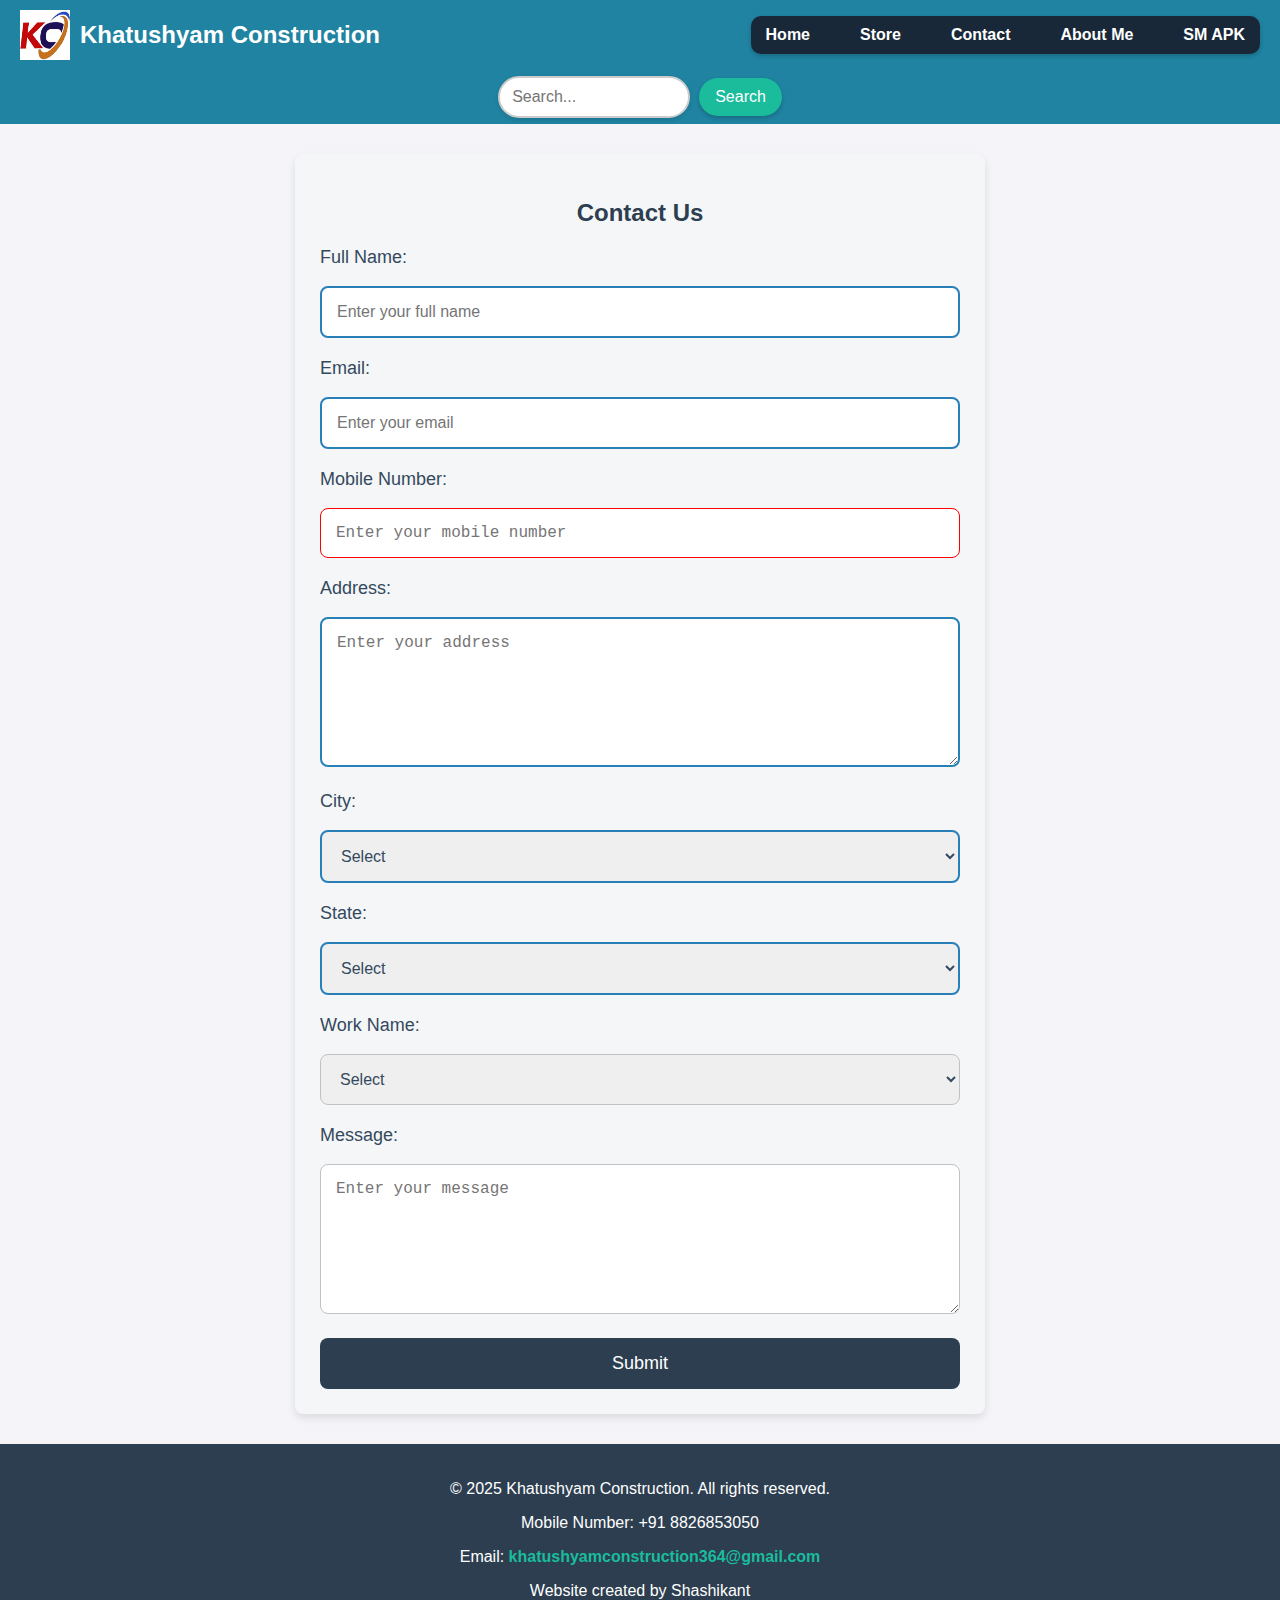
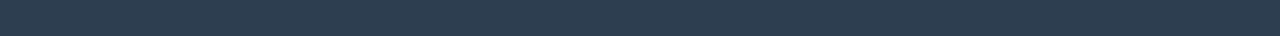
==== Contact.html @ 4b98f1c5 "Update Contact.html" ====
<!DOCTYPE html>
<html lang="en">
<head>
    <meta charset="UTF-8">
    <meta name="viewport" content="width=1024px">
    <link rel="icon" href="image/logo.jpg" type="image/logo.jpg">
    <title>Khatushyam Construction</title>
    <link rel="stylesheet" href="css/styles.css">
    <script src="script/script.js" defer></script>
</head>
<body>
    <header class="header">
        <div class="logo-section">
            <img src="image/logo.jpg" alt="Khatushyam Construction Logo" class="logo">
            <span class="site-name">Khatushyam Construction</span>
        </div>
        <nav class="menu">
            <ul>
                <li><a href="index.html">Home</a></li>
                <li><a href="Store.html">Store</a></li>
                <li><a href="Contact.html">Contact</a></li>
                <li><a href="About-me.html">About Me</a></li>
                <li><a href="">SM APK</a></li>
            </ul>
        </nav>
    </header>
    <div class="search-section">
        <a href="Store.html">
            <input type="text" class="search-bar" placeholder="Search...">
            <button class="clear-button">X</button>
            <button class="search-button">Search</button>
         </a><BR><BR><BR>
        </div>
    <div class="popup">
        <p>Product Not Found. Try again.</p>
        <button class="popup-button">OK</button>
    </div>


    <form action="https://formsubmit.co/khatushyamconstruction364@gmail.com" id="contactForm" method="POST" class="contact-form">
        <h2>Contact Us</h2>
            <input type="hidden" name="_next" value="https://khatushyamconstruction.github.io/home/Contact.html">
        <label for="name">Full Name:</label>
        <input type="text" id="name" name="full_name" required placeholder="Enter your full name">
    
        <label for="email">Email:</label>
        <input type="email" id="email" name="email" required placeholder="Enter your email">
    
        <label for="mobile">Mobile Number:</label>
        <input type="tel" id="mobile" name="mobile_number" required placeholder="Enter your mobile number">
    
        <label for="address">Address:</label>
        <textarea id="address" name="address" required placeholder="Enter your address"></textarea>
    
        <label for="city">City:</label>
        <select name="city" required>
            <!-- Cities starting with A -->
             <option value="select">Select</option>
            <option value="Ahmedabad">Ahmedabad</option>
            <option value="Agra">Agra</option>
            <option value="Agartala">Agartala</option>
            <option value="Aligarh">Aligarh</option>
            
            <!-- Cities starting with B -->
            <option value="Bengaluru">Bengaluru</option>
            <option value="Bhopal">Bhopal</option>
            <option value="Bhubaneswar">Bhubaneswar</option>
            <option value="Belagavi">Belagavi</option>
            <option value="Bombay">Bombay</option>
        
            <!-- Cities starting with C -->
            <option value="Chennai">Chennai</option>
            <option value="Chandigarh">Chandigarh</option>
            <option value="Coimbatore">Coimbatore</option>
            
            <!-- Cities starting with D -->
            <option value="Delhi">Delhi</option>
            <option value="Dhanbad">Dhanbad</option>
            <option value="Dehradun">Dehradun</option>
            
            <!-- Cities starting with G -->
            <option value="Gurgaon">Gurgaon</option>
            <option value="Guwahati">Guwahati</option>
            
            <!-- Cities starting with H -->
            <option value="Hyderabad">Hyderabad</option>
            
            <!-- Cities starting with I -->
            <option value="Indore">Indore</option>
            
            <!-- Cities starting with J -->
            <option value="Jaipur">Jaipur</option>
            <option value="Jammu">Jammu</option>
            <option value="Jodhpur">Jodhpur</option>
            
            <!-- Cities starting with K -->
            <option value="Kolkata">Kolkata</option>
            <option value="Kochi">Kochi</option>
            <option value="Kanpur">Kanpur</option>
            <option value="Kochi">Kochi</option>
            <option value="Kolhapur">Kolhapur</option>
            
            <!-- Cities starting with L -->
            <option value="Lucknow">Lucknow</option>
            
            <!-- Cities starting with M -->
            <option value="Mumbai">Mumbai</option>
            <option value="Mysuru">Mysuru</option>
            <option value="Madhurai">Madhurai</option>
            
            <!-- Cities starting with N -->
            <option value="Nagpur">Nagpur</option>
            <option value="Noida">Noida</option>
            <option value="Nashik">Nashik</option>
            
            <!-- Cities starting with P -->
            <option value="Pune">Pune</option>
            <option value="Patna">Patna</option>
            
            <!-- Cities starting with R -->
            <option value="Rajkot">Rajkot</option>
            <option value="Ranchi">Ranchi</option>
            <option value="Rourkela">Rourkela</option>
            
            <!-- Cities starting with S -->
            <option value="Surat">Surat</option>
            <option value="Srinagar">Srinagar</option>
            <option value="Shivamogga">Shivamogga</option>
            <option value="Srinagar">Srinagar</option>
            
            <!-- Cities starting with T -->
            <option value="Trivandrum">Trivandrum</option>
            <option value="Tiruchirappalli">Tiruchirappalli</option>
            <option value="Thane">Thane</option>
            
            <!-- Cities starting with V -->
            <option value="Vadodara">Vadodara</option>
            <option value="Visakhapatnam">Visakhapatnam</option>
            
            <!-- Cities starting with W -->
            <option value="Warangal">Warangal</option>
            
            <!-- Cities starting with U -->
            <option value="Udaipur">Udaipur</option>
            
        </select>
        
        </select>
    
        <label for="state">State:</label>
        <select name="state" required>
            <option value="select">Select</option>
            <!-- States starting with A -->
            <option value="Andhra Pradesh">Andhra Pradesh</option>
            <option value="Arunachal Pradesh">Arunachal Pradesh</option>
            <option value="Assam">Assam</option>
        
            <!-- States starting with B -->
            <option value="Bihar">Bihar</option>
        
            <!-- States starting with C -->
            <option value="Chhattisgarh">Chhattisgarh</option>
        
            <!-- States starting with D -->
            <option value="Goa">Goa</option>
        
            <!-- States starting with G -->
            <option value="Gujarat">Gujarat</option>
        
            <!-- States starting with H -->
            <option value="Haryana">Haryana</option>
            <option value="Himachal Pradesh">Himachal Pradesh</option>
        
            <!-- States starting with J -->
            <option value="Jharkhand">Jharkhand</option>
        
            <!-- States starting with K -->
            <option value="Karnataka">Karnataka</option>
            <option value="Kerala">Kerala</option>
            <option value="Madhya Pradesh">Madhya Pradesh</option>
        
            <!-- States starting with L -->
            <option value="Maharashtra">Maharashtra</option>
        
            <!-- States starting with N -->
            <option value="Manipur">Manipur</option>
            <option value="Meghalaya">Meghalaya</option>
            <option value="Mizoram">Mizoram</option>
        
            <!-- States starting with O -->
            <option value="Nagaland">Nagaland</option>
        
            <!-- States starting with P -->
            <option value="Odisha">Odisha</option>
        
            <!-- States starting with Q -->
            <option value="Punjab">Punjab</option>
        
            <!-- States starting with R -->
            <option value="Rajasthan">Rajasthan</option>
        
            <!-- States starting with S -->
            <option value="Sikkim">Sikkim</option>
        
            <!-- States starting with T -->
            <option value="Tamil Nadu">Tamil Nadu</option>
            <option value="Telangana">Telangana</option>
        
            <!-- States starting with U -->
            <option value="Uttarakhand">Uttarakhand</option>
            <option value="Uttar Pradesh">Uttar Pradesh</option>
        
            <!-- States starting with W -->
            <option value="West Bengal">West Bengal</option>
        </select>
        
    
        <label for="work-name">Work Name:</label>
        <select id="work-name" name="work_name">
            <option value="select">Select</option>
            <option value="ALTIEEMA PAINT">ALTIEEMA PAINT</option>
            <option value="APEX PAINT">APEX PAINT</option>
            <option value="BAL POP SAHULSUT">BAL POP SAHULSUT</option>
            <option value="BIRLA PUTTY">BIRLA PUTTY</option>
            <option value="DICO PAINT">DICO PAINT</option>
            <option value="DISTAMBER PAINT">DISTAMBER PAINT</option>
            <option value="FLOOR TILE WORK">FLOOR TILE WORK</option>
            <option value="GRANITE FLOOR">GRANITE FLOOR</option>
            <option value="MARBLE FLOOR">MARBLE FLOOR</option>
            <option value="MELAMINE POLISH">MELAMINE POLISH</option>
            <option value="OIL PAINT">OIL PAINT</option>
            <option value="PLASTIC PAINT (ROYAL)">PLASTIC PAINT (ROYAL)</option>
            <option value="PLASTIC PAINT (SADA)">PLASTIC PAINT (SADA)</option>
            <option value="POP CORNISH">POP CORNISH</option>
            <option value="POP FOR CEILLING (Design)">POP FOR CEILLING (Design)</option>
            <option value="POP FOR CEILLING (Simple)">POP FOR CEILLING (Simple)</option>
            <option value="POP MOREDING">POP MOREDING</option>
            <option value="WALL POP FANTY">WALL POP FANTY</option>
            <option value="WALL TILE WORK">WALL TILE WORK</option>
            <option value="Other">Other</option>
        </select>
        
    
        <label for="message">Message:</label>
        <textarea id="message" name="message" placeholder="Enter your message"></textarea>
    
        <button type="submit" class="submit-btn">Submit</button>
    </form>
<script>
  document.getElementById("contactForm").addEventListener("submit", function(event) {
    // ✅ Pehle Google Sheet me Data Save karo
    var formData = new FormData(this);
    fetch("https://script.google.com/macros/s/AKfycbx92nopFzE5OabtBdo7fvjkIbYSwdlzHI55pxFROiBxMyAPwU5U_Y6EpzW1kyv2Xviq/exec", {
      method: "POST",
      body: formData
    })
    .then(response => response.text())
    .then(data => console.log("Google Sheet Response:", data))
    .catch(error => console.error("Error:", error));
  });
</script>
    <footer class="footer">
        <p>&copy; 2025 Khatushyam Construction. All rights reserved.</p>
        <p>Mobile Number: +91 8826853050</p>
        <p>Email: <a href="mailto:khatushyamconstruction364@gmail.com">khatushyamconstruction364@gmail.com</a></p>
        <p>Website created by Shashikant</p>
    </footer>
</body>
</html>
---- css/styles.css ----
/* styles.css */
body {
    margin: 0;
    font-family: Arial, sans-serif;
    background-color: #f4f4f9;
    color: #333;
}

.header {
    display: flex;
    justify-content: space-between;
    align-items: center;
    padding: 10px 20px;
    background-color: #1f83a1;
    color: white;
}

.logo-section {
    display: flex;
    align-items: center;
}

.logo {
    width: 50px;
    height: 50px;
    margin-right: 10px;
}

.site-name {
    font-size: 1.5rem;
    font-weight: bold;
}

.search-section {
    background-color: #1f83a1;
    flex: 1;
    text-align: center;
    position: relative;
    display: flex;
    justify-content: center; /* Center everything horizontally */
    align-items: center; /* Center vertically */
}

.search-bar {
    width: 50%;
    padding: 10px 12px;
    border: 2px solid #ccc;
    border-radius: 25px;
    font-size: 1rem;
    box-shadow: 0 2px 4px rgba(0, 0, 0, 0.1);
    outline: none;
    transition: border-color 0.3s, box-shadow 0.3s;
}

.search-bar:focus {
    border-color: #1abc9c;
    box-shadow: 0 4px 8px rgba(26, 188, 156, 0.2);
}

.search-button,
.clear-button {
    border: none;
    background-color: #1abc9c;
    color: white;
    cursor: pointer;
    padding: 10px 16px;
    border-radius: 25px;
    font-size: 1rem;
    transition: background-color 0.3s, transform 0.2s;
    box-shadow: 0 2px 4px rgba(0, 0, 0, 0.2);
}

.search-button {
    margin-left: 5px; /* Space between search bar and search button */
}

.clear-button {
    margin-left: 5px; /* Space between search bar and clear button */
    display: none; /* Show when needed */
}


.menu ul {
    list-style: none;
    margin: 0;
    padding: 0;
    display: flex;
    gap: 20px;
    justify-content: center;
    background-color: #192838;
    padding: 10px 0;
    border-radius: 10px;
    box-shadow: 0 2px 4px rgba(0, 0, 0, 0.2);
}

.menu ul li {
    display: inline;
}

.menu ul li a {
    color: white;
    text-decoration: none;
    font-size: 1rem;
    font-weight: bold;
    padding: 10px 15px;
    transition: background-color 0.3s, transform 0.2s;
    border-radius: 5px;
}

.menu ul li a:hover {
    background-color: #1715a5;
    transform: scale(1.1);
}

.footer {
    text-align: center;
    padding: 20px;
    background-color: #2c3e50;
    color: white;
    margin-top: 20px;
}

.footer a {
    color: #1abc9c;
    text-decoration: none;
}

.footer a:hover {
    text-decoration: underline;
}

.popup {
    display: none; /* Default: hidden */
    position: fixed;
    top: 50%;
    left: 50%;
    transform: translate(-50%, -50%);
    background-color: white;
    border: 1px solid #ccc;
    box-shadow: 0 4px 8px rgba(0, 0, 0, 0.2);
    padding: 20px;
    text-align: center;
    z-index: 1000;
    border-radius: 8px;
    animation: fadeIn 0.3s ease-in-out; /* Smooth fade-in animation */
}

.popup p {
    font-size: 1rem;
    margin: 0 0 20px;
    color: #333;
}

.popup-button {
    border: none;
    background-color: #007bff;
    color: white;
    cursor: pointer;
    padding: 10px 20px;
    font-size: 1rem;
    border-radius: 4px;
    transition: background-color 0.3s ease;
}

.popup-button:hover {
    background-color: #0056b3;
}

/* Fade-in animation for the popup */
@keyframes fadeIn {
    from {
        opacity: 0;
        transform: translate(-50%, -60%);
    }
    to {
        opacity: 1;
        transform: translate(-50%, -50%);
    }
}


.products {
    display: none;
    margin: 20px;
}
h2 {
    text-align: center;
    color: #ffcc00;
    font-size: 36px;
    font-weight: bold;
    margin-bottom: 20px;
}

/* Latest Work Section */
.latest-work {
    text-align: center;
    padding: 40px 0;
    background-color: #282828;
    margin-top: 30px;
}

.latest-work .marquee-container {
    overflow: hidden;
    width: 100%;
    max-width: 1200px;
    margin: 0 auto;
}

.latest-work marquee {
    display: flex;
    justify-content: space-evenly;
    align-items: center;
    font-size: 20px;
}

.latest-work .marquee-item {
    display: flex;
    align-items: center;
    margin: 0 20px;
    font-weight: bold;
    color: #fff;
}

.latest-work .marquee-item img {
    max-width: px;
    height: auto;
    margin-right: 10px;
}
.marquee-container {
    width: 100%;
    overflow: hidden;
    white-space: nowrap;
    background-color: #eee;
    padding: 10px 0;
    
}

.marquee-item {
    display: inline-block;
    text-align: center;
    margin: 0 20px;
}

.marquee-item img {
    display: block;
    width: 300px;
    height: 300px;
    border-radius: 8px;
    border: 2px solid #ddd;
    margin: 0 auto;
}

.marquee-item b {
    display: block;
    margin-top: 10px;
    font-size: 18px;
    color: #4fff09;
}
/* Overall Table Styling */
table {
    width: 90%;
    margin: 30px auto;
    border-collapse: collapse; /* Ensures borders between cells merge smoothly */
    box-shadow: 0 4px 8px rgba(0, 0, 0, 0.1); /* Adds a subtle shadow around the table */
}

/* Header Styling */
th {
    background-color: #2C3E50; /* Dark blue background */
    color: white; /* White text */
    padding: 15px;
    text-align: center;
    font-size: 18px;
    text-transform: uppercase; /* Makes the header text uppercase */
    letter-spacing: 1px; /* Adds space between letters */
    border-bottom: 2px solid #34495E; /* Dark border under the header */
}

/* Table Data Styling */
td {
    padding: 12px;
    text-align: center;
    border: 1px solid #BDC3C7; /* Light border for each cell */
    font-size: 16px;
    color: #34495E; /* Dark gray color for text */
}

/* Alternating Row Colors for Better Readability */
tr:nth-child(even) {
    background-color: #ECF0F1; /* Very light gray for even rows */
}

/* Hover Effect for Table Rows */
tr:hover {
    background-color: #D5DBDB; /* Slightly darker gray for hover effect */
}

/* Title Styling (header for the table) */
th[colspan="4"] {
    font-size: 22px;
    background-color: #34495E; /* Dark background */
    color: white; /* White text */
    font-weight: bold;
    text-transform: uppercase; /* Uppercase title */
    padding: 20px 0;
}

/* Link Styling (Phone Number Links) */
a {
    color: #1ABC9C; /* Light teal color for links */
    text-decoration: none;
    font-weight: bold;
}

a:hover {
    text-decoration: underline; /* Underline on hover for better interaction */
}

/* Adding Border to the Table */
table, th, td {
    border: 1px solid #BDC3C7; /* Light gray borders */
}

/* Contact Form Container */
.contact-form {
    width: 50%;
    margin: 30px auto;
    padding: 25px;
    border-radius: 8px;
    background-color: #f4f6f7; /* Light grey background */
    box-shadow: 0 4px 8px rgba(0, 0, 0, 0.1);
}

/* Heading */
.contact-form h2 {
    text-align: center;
    margin-bottom: 20px;
    font-size: 24px;
    color: #2C3E50;
}

/* Label Styling */
.contact-form label {
    font-size: 18px;
    margin-bottom: 8px;
    display: block;
    color: #34495E;
}

/* Input, Select, Textarea Styling */
.contact-form input, .contact-form select, .contact-form textarea {
    width: 100%;
    padding: 15px;
    margin: 10px 0 20px;
    border: 1px solid #BDC3C7;
    border-radius: 8px;
    font-size: 16px;
    color: #34495E;
    box-sizing: border-box;
}

.contact-form textarea {
    height: 150px;
}

/* Phone number input formatting */
.contact-form input[type="tel"] {
    font-family: 'Courier New', Courier, monospace; /* Monospace font for phone number */
}

/* Button Styling */
.contact-form button {
    width: 100%;
    padding: 15px;
    background-color: #2C3E50;
    color: white;
    border: none;
    border-radius: 8px;
    font-size: 18px;
    cursor: pointer;
}

.contact-form button:hover {
    background-color: #34495E;
}

/* Invalid Phone Number Input Highlighting */
input[type="tel"]:invalid {
    border: 1px solid red; /* Highlight invalid phone number field */
}

/* Required Field Styling */
input:required, select:required, textarea:required {
    border: 2px solid #2980B9;
}

.founder-image {
    text-align: center;
    margin-bottom: 20px;
}

.founder-image img {
    width: 150px; /* Adjust the width as needed */
    height: 150px; /* Adjust the height as needed */
    border-radius: 50%; /* Makes the image circular */
    border: 3px solid #007BFF; /* Adds a blue border around the image */
    box-shadow: 0 4px 8px rgba(0, 0, 0, 0.2); /* Adds a shadow for a modern look */
}

.about-container {
    max-width: 800px;
    margin: 40px auto;
    padding: 20px;
    background-color: #ffffff;
    border-radius: 12px;
    box-shadow: 0 4px 8px rgba(0, 0, 0, 0.2);
}

.about-header {
    text-align: center;
    color: #007BFF;
}

.about-header h1 {
    margin: 0;
    font-size: 2.5rem;
    font-weight: bold;
}

.about-section {
    margin-top: 20px;
}

.about-section h2 {
    font-size: 1.8rem;
    color: #555;
    margin-bottom: 10px;
}

.about-section p {
    font-size: 1rem;
    line-height: 1.6;
    margin-bottom: 20px;
}

.skills-section {
    margin-top: 20px;
}

.skills-section h2 {
    font-size: 1.8rem;
    color: #555;
    margin-bottom: 10px;
}

.skills-section ul {
    list-style-type: square;
    padding-left: 20px;
}

.skills-section li {
    font-size: 1rem;
    margin-bottom: 8px;
}

.about-footer {
    margin-top: 20px;
    text-align: center;
}

.about-footer span {
    font-size: 0.9rem;
    color: #666;
}
.products {
    display: flex;
    flex-wrap: wrap;
    justify-content: center;
    gap: 20px;
    margin-top: 20px;
}

.product {
    background: #f4f4f4;
    border: 1px solid #ccc;
    border-radius: 10px;
    box-shadow: 0 4px 8px rgba(0, 0, 0, 0.2);
    width: 300px;
    padding: 15px;
    text-align: center;
    transition: transform 0.3s, box-shadow 0.3s;
}

.product:hover {
    transform: translateY(-5px);
    box-shadow: 0 6px 12px rgba(0, 0, 0, 0.3);
}

.product-image {
    width: 100%;
    height: 200px;
    object-fit: cover;
    border-radius: 10px;
}

.product-name {
    font-size: 1.2rem;
    font-weight: bold;
    margin: 10px 0;
}

.product-description {
    font-size: 1rem;
    color: #666;
}

.product-price,
.product-labour-rate {
    font-size: 1rem;
    font-weight: bold;
    color: #333;
    margin: 5px 0;
}

.call-now-button {
    display: inline-block;
    margin-top: 10px;
    padding: 10px 20px;
    background: #007bff;
    color: #fff;
    font-size: 1rem;
    font-weight: bold;
    border: none;
    border-radius: 5px;
    text-decoration: none;
    transition: background-color 0.3s;
}

.call-now-button:hover {
    background: #0056b3;
}
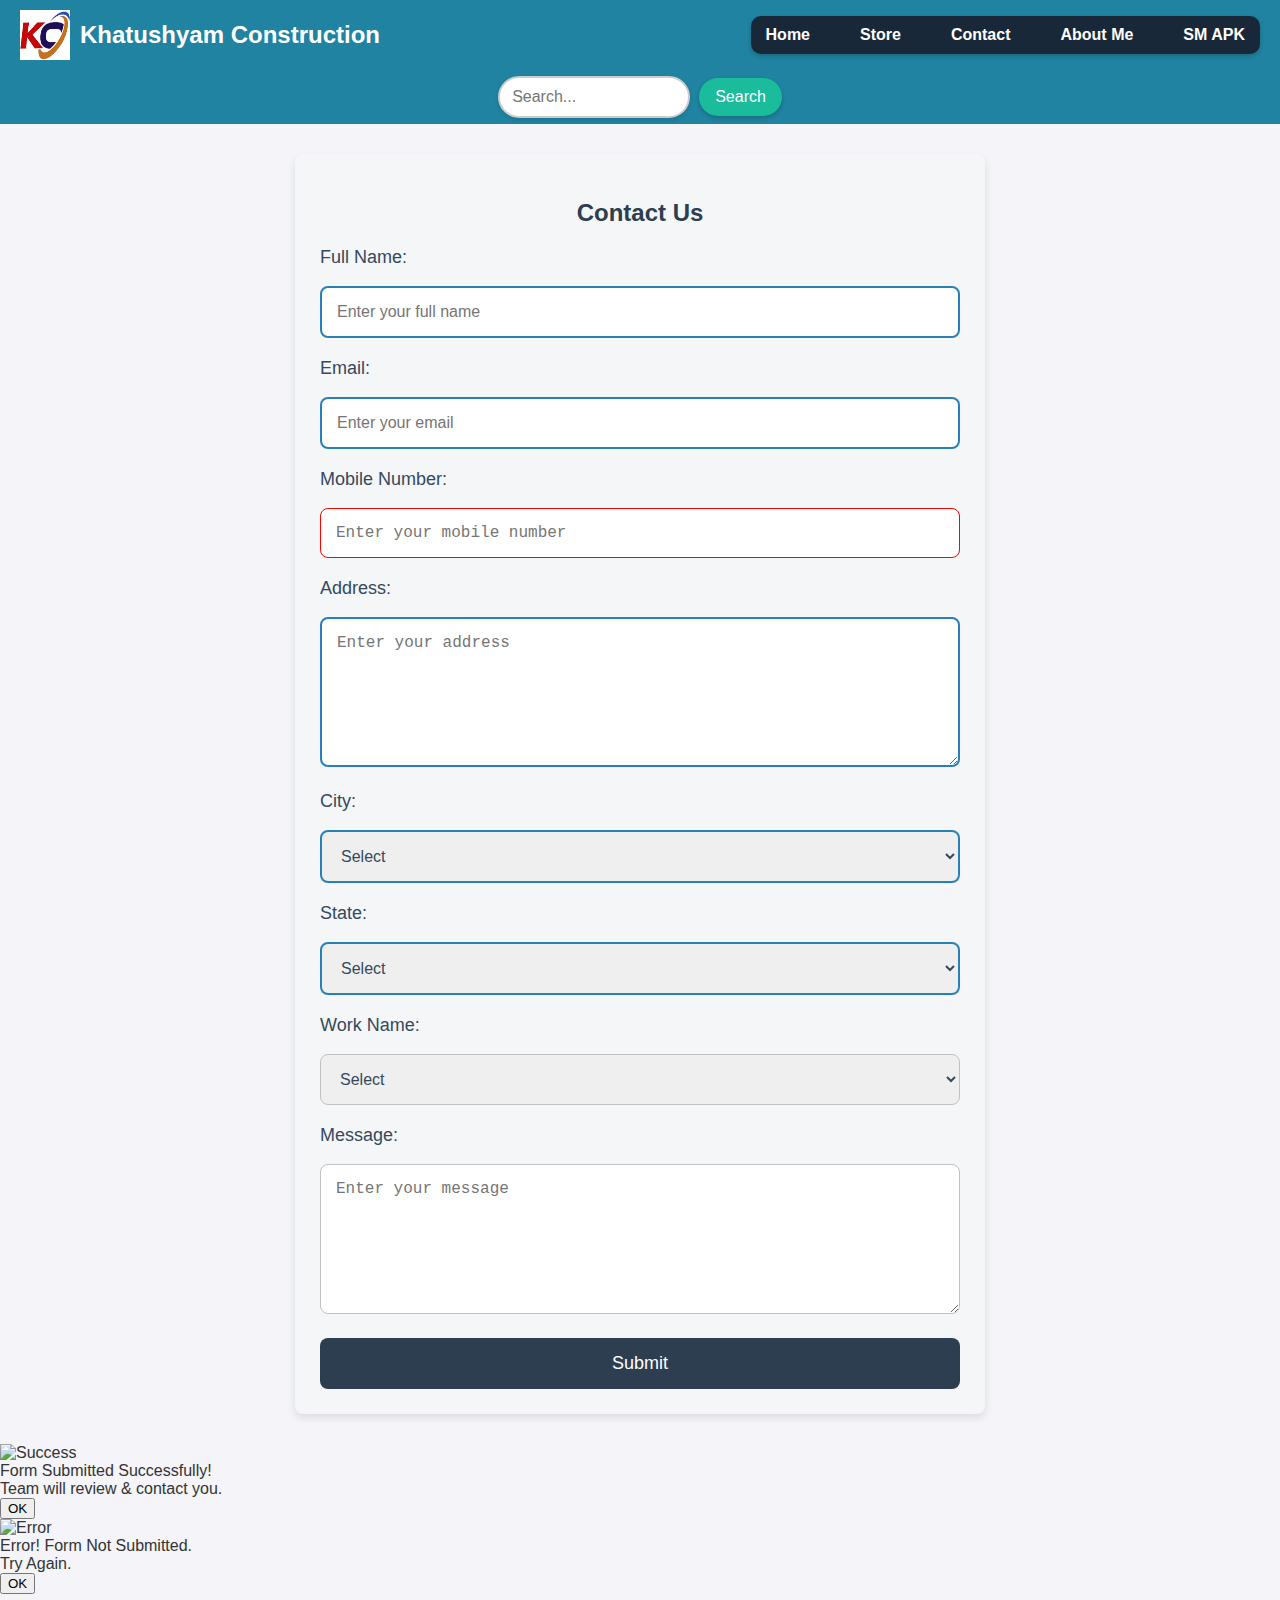
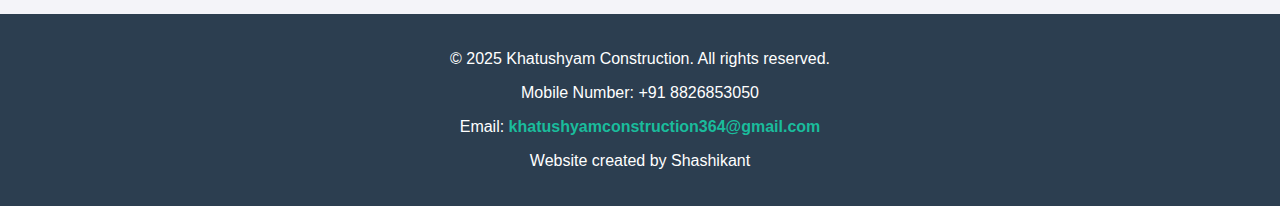
==== commit 993d9fe4: "Update Contact.html" ====
--- a/Contact.html
+++ b/Contact.html
@@ -246,6 +246,23 @@
     
         <button type="submit" class="submit-btn">Submit</button>
     </form>
+  <!-- Success Popup -->
+    <div class="form-popup-container" id="successPopup">
+        <div class="form-popup-box">
+            <img src="https://cdn-icons-png.flaticon.com/512/845/845646.png" class="popup-img" alt="Success">
+            <div class="popup-message">Form Submitted Successfully!<br>Team will review & contact you.</div>
+            <button class="popup-btn" onclick="closePopup('successPopup')">OK</button>
+        </div>
+    </div>
+
+    <!-- Error Popup -->
+    <div class="form-popup-container" id="errorPopup">
+        <div class="form-popup-box">
+            <img src="https://cdn-icons-png.flaticon.com/512/753/753345.png" class="popup-img" alt="Error">
+            <div class="popup-message">Error! Form Not Submitted.<br>Try Again.</div>
+            <button class="popup-btn" onclick="closePopup('errorPopup')">OK</button>
+        </div>
+    </div>
 <script>
   document.getElementById("contactForm").addEventListener("submit", function(event) {
     // ✅ Pehle Google Sheet me Data Save karo
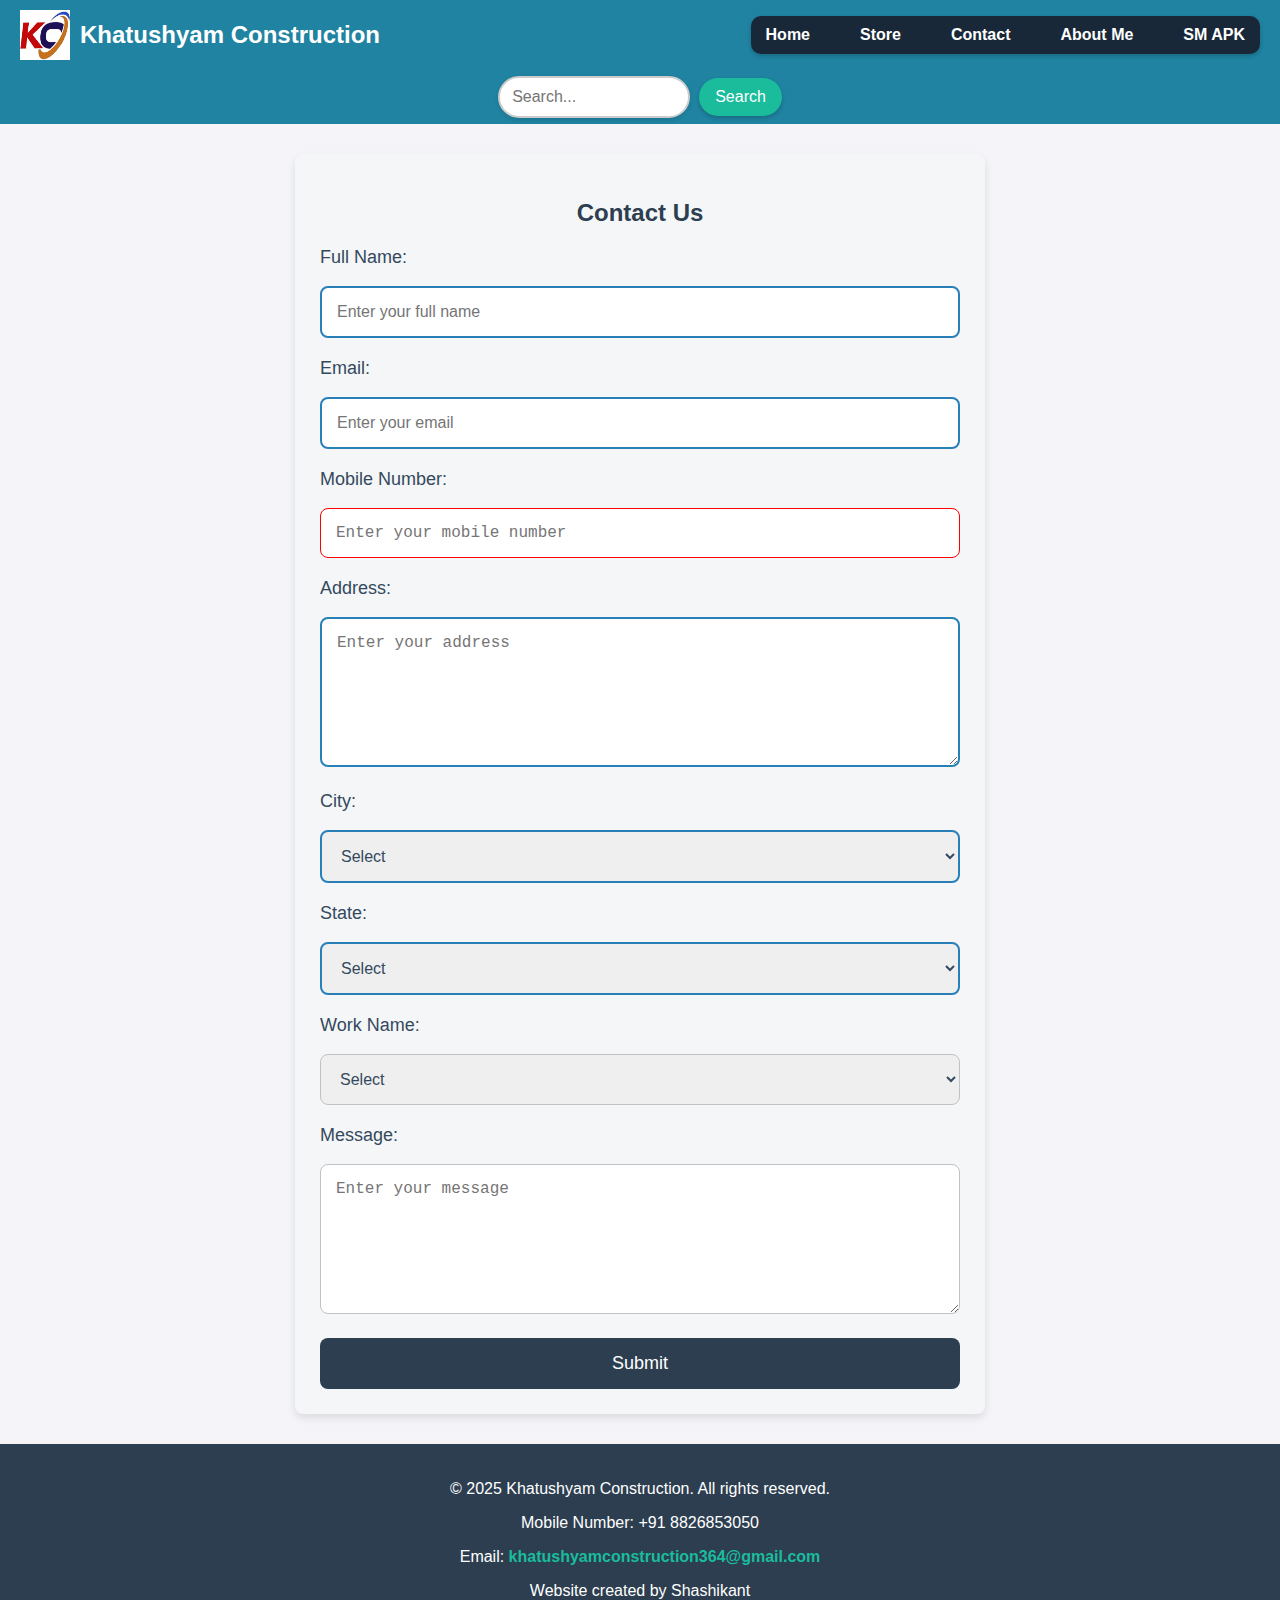
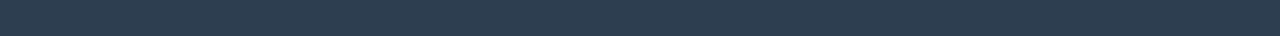
==== commit a1fc3e17: "Update Contact.html" ====
--- a/Contact.html
+++ b/Contact.html
@@ -264,17 +264,37 @@
         </div>
     </div>
 <script>
-  document.getElementById("contactForm").addEventListener("submit", function(event) {
-    // ✅ Pehle Google Sheet me Data Save karo
-    var formData = new FormData(this);
-    fetch("https://script.google.com/macros/s/AKfycbx92nopFzE5OabtBdo7fvjkIbYSwdlzHI55pxFROiBxMyAPwU5U_Y6EpzW1kyv2Xviq/exec", {
-      method: "POST",
+document.getElementById("contactForm").addEventListener("submit", function(event) {
+    event.preventDefault(); // ✅ Form ke default submit ko rokna
+
+    var form = this;
+    var formData = new FormData(form);
+
+    fetch(form.action, {
+      method: form.method,
       body: formData
     })
-    .then(response => response.text())
-    .then(data => console.log("Google Sheet Response:", data))
-    .catch(error => console.error("Error:", error));
+    .then(response => {
+      if (response.ok) {
+        showPopup('successPopup'); // ✅ Success popup dikhaye
+        form.reset(); // ✅ Form reset kare
+      } else {
+        showPopup('errorPopup'); // ❌ Error popup dikhaye
+      }
+    })
+    .catch(error => {
+      showPopup('errorPopup'); // ❌ Network ya server error pe error popup dikhaye
+      console.error("Error:", error);
+    });
   });
+
+  function showPopup(popupId) {
+    document.getElementById(popupId).style.display = "flex";
+  }
+
+  function closePopup(popupId) {
+    document.getElementById(popupId).style.display = "none";
+  }
 </script>
     <footer class="footer">
         <p>&copy; 2025 Khatushyam Construction. All rights reserved.</p>
--- a/css/styles.css
+++ b/css/styles.css
@@ -539,3 +539,70 @@
 .call-now-button:hover {
     background: #0056b3;
 }
+        /* Popup Container */
+        .form-popup-container {
+            position: fixed;
+            top: 0;
+            left: 0;
+            width: 100%;
+            height: 100%;
+            background: rgba(0, 0, 0, 0.6);
+            display: flex;
+            align-items: center;
+            justify-content: center;
+            visibility: hidden;
+            opacity: 0;
+            transition: opacity 0.4s, visibility 0.4s;
+        }
+
+        /* Popup Box */
+        .form-popup-box {
+            background: white;
+            width: 300px;
+            padding: 20px;
+            border-radius: 10px;
+            text-align: center;
+            box-shadow: 0 5px 15px rgba(0, 0, 0, 0.3);
+            transform: scale(0.7);
+            transition: transform 0.3s ease-in-out;
+        }
+
+        /* Success & Error Images */
+        .popup-img {
+            width: 60px;
+            height: 60px;
+            margin-bottom: 10px;
+        }
+
+        /* Message Text */
+        .popup-message {
+            font-size: 18px;
+            font-weight: bold;
+            margin-bottom: 15px;
+        }
+
+        /* OK Button */
+        .popup-btn {
+            background: #007bff;
+            color: white;
+            border: none;
+            padding: 10px 20px;
+            border-radius: 5px;
+            cursor: pointer;
+            font-size: 16px;
+            transition: background 0.3s;
+        }
+
+        .popup-btn:hover {
+            background: #0056b3;
+        }
+
+        /* Show Popup Class */
+        .show-popup {
+            visibility: visible;
+            opacity: 1;
+        }
+
+        .show-popup .form-popup-box {
+            transform: scale(1);
+        }
